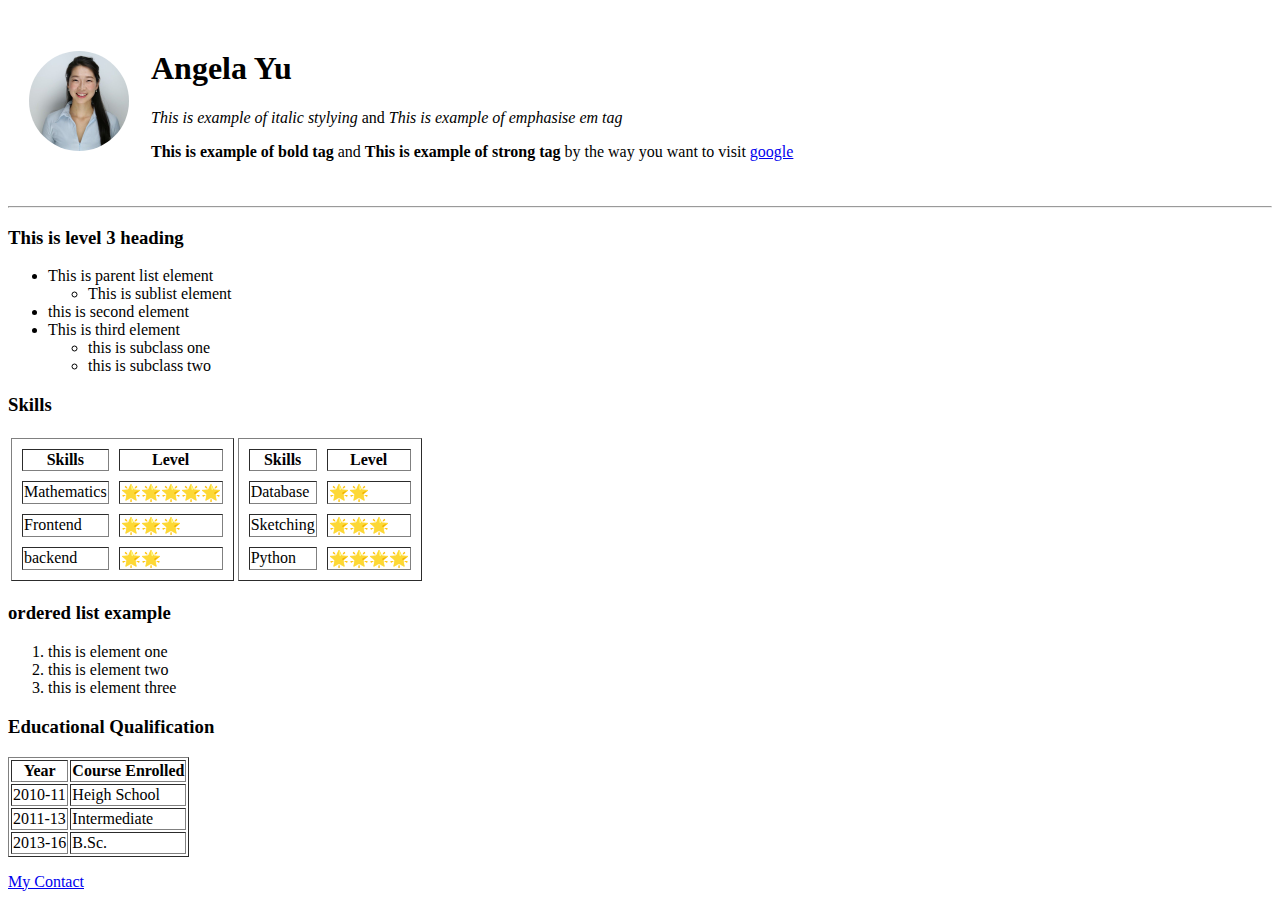
==== index.html @ 5fa769a1 "just basic thing nothing going on here" ====
<!DOCTYPE html>
<html lang="en">
<head>
    <meta charset="UTF-8">
    <meta name="viewport" content="width=device-width, initial-scale=1.0">
    <title>😡Demo Web</title>
</head>
<body>
    <table cellspacing="20">
        <tr>
            <td>
                <img src="images/angela.jpg" style="border-radius: 50%; height:100px; width:100px;" alt="Angela Yu Profile Picture">
            </td>
            <td>
                <h1>Angela Yu</h1>
                <p><i>This is example of italic stylying</i> and <em>This is example of emphasise em tag</em> </p>
                <p><b>This is example of bold tag</b> and <strong>This is example of strong tag</strong> by the way you want to visit <a href="https://www.google.com">google</a></p>
            </td>
        </tr>
    </table>
    
    <hr>
    <h3>This is level 3 heading</h3>
    <ul>
        <li>This is parent list element
            <ul>
            <li>This is sublist element</li>
            </ul>
        </li>
        <li>
            this is second element
        </li>
        <li>
            This is third element
            <ul>
            <li>
                this is subclass one
            </li>
            <li>
                this is subclass two
            </li>
            </ul>
        </li>
    </ul>
    <h3>Skills</h3>
    <table>
        <tr>
            <td>
                <table cellspacing="10" border="1">
                    <tr>
                        <th>
                            Skills
                        </th>
                        <th>
                            Level
                        </th>
                    </tr>
                    <tr>
                        <td>
                            Mathematics
                        </td>
                        <td>
                            🌟🌟🌟🌟🌟
                        </td>
                    </tr>
                    <tr>
                        <td>
                            Frontend
                        </td>
                        <td>
                            🌟🌟🌟
                        </td>
                    </tr>
                    <tr>
                        <td>
                            backend
                        </td>
                        <td>
                            🌟🌟
                        </td>
                    </tr>
            </table>
            </td>
            <td>
                <table cellspacing="10" border="1">
                    <tr>
                        <th>
                            Skills
                        </th>
                        <th>
                            Level
                        </th>
                    </tr>
                    <tr>
                        <td>
                            Database
                        </td>
                        <td>
                            🌟🌟
                        </td>
                    </tr>
                    <tr>
                        <td>
                            Sketching
                        </td>
                        <td>
                            🌟🌟🌟
                        </td>
                    </tr>
                    <tr>
                        <td>
                            Python
                        </td>
                        <td>
                            🌟🌟🌟🌟
                        </td>
                    </tr>
            </table>
            </td>
        </tr>
    </table>

    <h3>ordered list example</h3>
    <ol>
        <li>
            this is element one
        </li>
        <li>
            this is element two
        </li>
        <li>
            this is element three
        </li>
    </ol>
    <h3>Educational Qualification</h3>
    <table border="1">
        <thead>
            <tr>
                <th>
                    Year
                </th>
                <th>
                    Course Enrolled
                </th>
            </tr>
        </thead>
        <tbody>
            <tr>
                <td>
                    2010-11
                </td>
                <td>
                    Heigh School
                </td>
            </tr>
            <tr>
                <td>
                    2011-13
                </td>
                <td>
                    Intermediate
                </td>
            </tr>
            <tr>
                <td>
                    2013-16
                </td>
                <td>
                    B.Sc.
                </td>
            </tr>
        </tbody>
        <tfoot>

        </tfoot>
    </table>


    <p><a href="contact.html">My Contact</a></p>

</body>
</html>
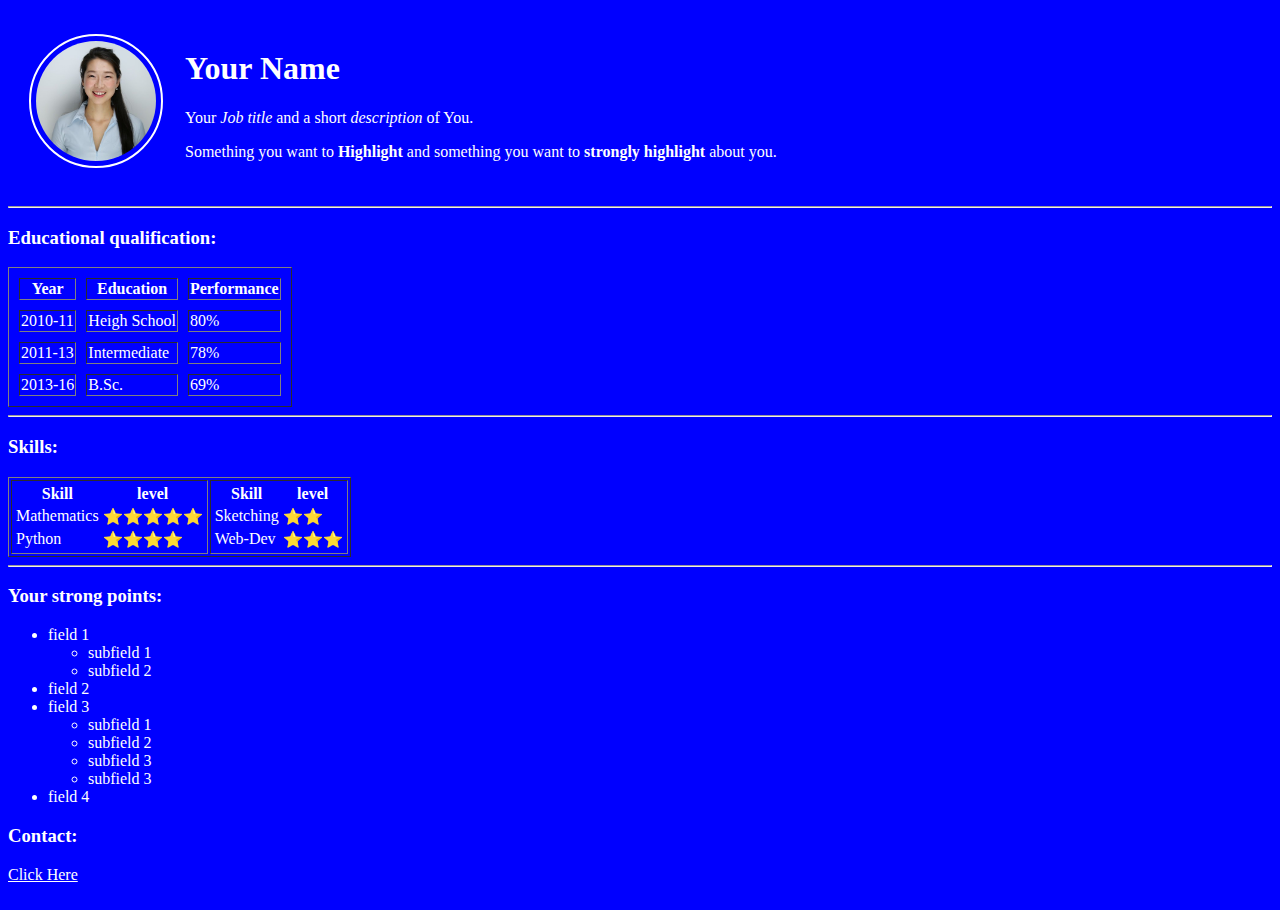
==== commit e3997652: "Update index.html" ====
--- a/index.html
+++ b/index.html
@@ -3,144 +3,35 @@
 <head>
     <meta charset="UTF-8">
     <meta name="viewport" content="width=device-width, initial-scale=1.0">
-    <title>😡Demo Web</title>
+    <title>Document</title>
 </head>
-<body>
+<body style="background-color:blue; color:white;">
+
     <table cellspacing="20">
         <tr>
             <td>
-                <img src="images/angela.jpg" style="border-radius: 50%; height:100px; width:100px;" alt="Angela Yu Profile Picture">
+                <img src="images/angela.jpg" style="height:120px; width:120px; border-radius:50%; border: 2px solid white; padding:5px;" alt="Angela Profile Picture">
             </td>
             <td>
-                <h1>Angela Yu</h1>
-                <p><i>This is example of italic stylying</i> and <em>This is example of emphasise em tag</em> </p>
-                <p><b>This is example of bold tag</b> and <strong>This is example of strong tag</strong> by the way you want to visit <a href="https://www.google.com">google</a></p>
+                <h1>Your Name</h1>
+                <p>Your <i>Job title</i> and a short <em>description</em> of You.</p>
+                <p>Something you want to <b>Highlight</b> and something you want to <strong>strongly highlight</strong> about you.</p>
             </td>
         </tr>
     </table>
-    
     <hr>
-    <h3>This is level 3 heading</h3>
-    <ul>
-        <li>This is parent list element
-            <ul>
-            <li>This is sublist element</li>
-            </ul>
-        </li>
-        <li>
-            this is second element
-        </li>
-        <li>
-            This is third element
-            <ul>
-            <li>
-                this is subclass one
-            </li>
-            <li>
-                this is subclass two
-            </li>
-            </ul>
-        </li>
-    </ul>
-    <h3>Skills</h3>
-    <table>
-        <tr>
-            <td>
-                <table cellspacing="10" border="1">
-                    <tr>
-                        <th>
-                            Skills
-                        </th>
-                        <th>
-                            Level
-                        </th>
-                    </tr>
-                    <tr>
-                        <td>
-                            Mathematics
-                        </td>
-                        <td>
-                            🌟🌟🌟🌟🌟
-                        </td>
-                    </tr>
-                    <tr>
-                        <td>
-                            Frontend
-                        </td>
-                        <td>
-                            🌟🌟🌟
-                        </td>
-                    </tr>
-                    <tr>
-                        <td>
-                            backend
-                        </td>
-                        <td>
-                            🌟🌟
-                        </td>
-                    </tr>
-            </table>
-            </td>
-            <td>
-                <table cellspacing="10" border="1">
-                    <tr>
-                        <th>
-                            Skills
-                        </th>
-                        <th>
-                            Level
-                        </th>
-                    </tr>
-                    <tr>
-                        <td>
-                            Database
-                        </td>
-                        <td>
-                            🌟🌟
-                        </td>
-                    </tr>
-                    <tr>
-                        <td>
-                            Sketching
-                        </td>
-                        <td>
-                            🌟🌟🌟
-                        </td>
-                    </tr>
-                    <tr>
-                        <td>
-                            Python
-                        </td>
-                        <td>
-                            🌟🌟🌟🌟
-                        </td>
-                    </tr>
-            </table>
-            </td>
-        </tr>
-    </table>
-
-    <h3>ordered list example</h3>
-    <ol>
-        <li>
-            this is element one
-        </li>
-        <li>
-            this is element two
-        </li>
-        <li>
-            this is element three
-        </li>
-    </ol>
-    <h3>Educational Qualification</h3>
-    <table border="1">
+    <h3>Educational qualification: </h3>
+    <table cellspacing="10" border="1">
         <thead>
             <tr>
                 <th>
                     Year
                 </th>
                 <th>
-                    Course Enrolled
+                    Education
+                </th>
+                <th>
+                    Performance
                 </th>
             </tr>
         </thead>
@@ -152,6 +43,9 @@
                 <td>
                     Heigh School
                 </td>
+                <td>
+                    80%
+                </td>
             </tr>
             <tr>
                 <td>
@@ -159,6 +53,9 @@
                 </td>
                 <td>
                     Intermediate
+                </td>
+                <td>
+                    78%
                 </td>
             </tr>
             <tr>
@@ -168,15 +65,124 @@
                 <td>
                     B.Sc.
                 </td>
+                <td>
+                    69%
+                </td>
             </tr>
         </tbody>
         <tfoot>
 
         </tfoot>
-    </table>
+    </table><hr>
+    <h3>
+        Skills:
+    </h3>
+
+    <table border="1">
+        <tr>
+            <td>
+                <table>
+                    <tr>
+                        <th>
+                            Skill
+                        </th>
+                        <th>
+                            level
+                        </th>
+                    </tr>
+                    <tr>
+                        <td>
+                            Mathematics
+                        </td>
+                        <td>
+                            ⭐⭐⭐⭐⭐
+                        </td>
+                    </tr>
+                    <tr>
+                        <td>
+                            Python
+                        </td>
+                        <td>
+                            ⭐⭐⭐⭐
+                        </td>
+                    </tr>
+                </table>
+            </td>
+            <td>
+                <table>
+                    <tr>
+                        <th>
+                            Skill
+                        </th>
+                        <th>
+                            level
+                        </th>
+                    </tr>
+                    <tr>
+                        <td>
+                            Sketching
+                        </td>
+                        <td>
+                            ⭐⭐
+                        </td>
+                    </tr>
+                    <tr>
+                        <td>
+                            Web-Dev
+                        </td>
+                        <td>
+                            ⭐⭐⭐
+                        </td>
+                    </tr>
+                </table>
+            </td>
+        </tr>
+    </table><hr>
+    <h3>
+        Your strong points: 
+    </h3>
+    <ul>
+        <li>
+            field 1
+        </li>
+        <ul>
+            <li>
+                subfield 1
+            </li>
+            <li>
+                subfield 2
+            </li>
+        </ul>
+        <li>
+            field 2
+        </li>
+        <li>
+            field 3
+        </li>
+        <ul>
+            <li>
+                subfield 1
+            </li>
+            <li>
+                subfield 2
+            </li>
+            <li>
+                subfield 3
+            </li>
+            <li>
+                subfield 3
+            </li>
+        </ul>
+        <li>
+            field 4
+        </li>
+    </ul>
+    <h3>
+        Contact:
+    </h3>
+    <a href="contact.html" style="color:white;">Click Here</a><br /><br />
 
 
-    <p><a href="contact.html">My Contact</a></p>
 
 </body>
-</html>+</html>
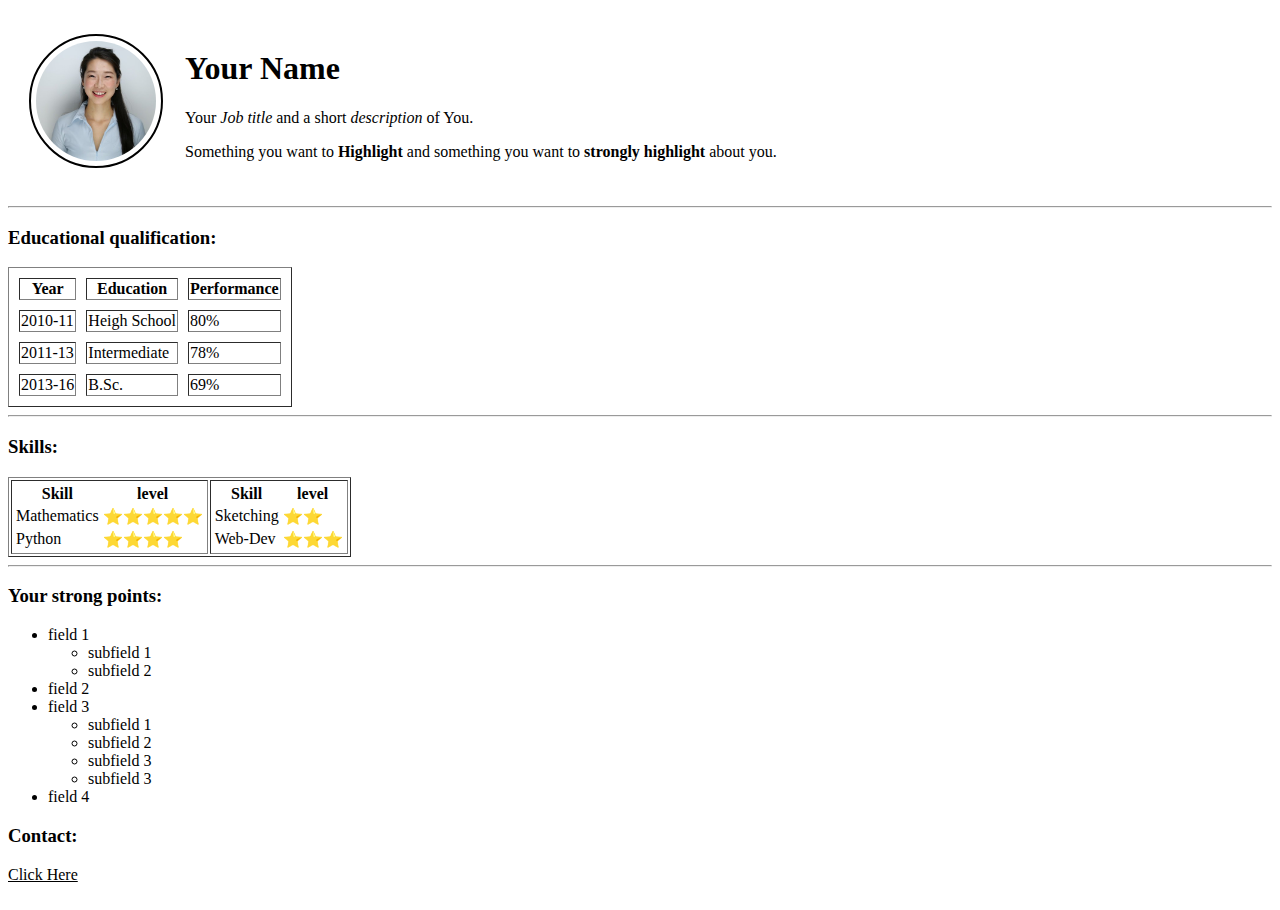
==== commit b7e4a26f: "Update index.html" ====
--- a/index.html
+++ b/index.html
@@ -4,13 +4,14 @@
     <meta charset="UTF-8">
     <meta name="viewport" content="width=device-width, initial-scale=1.0">
     <title>Document</title>
+    <link rel="stylesheet" href="css/style.css">
 </head>
-<body style="background-color:blue; color:white;">
+<body>
 
     <table cellspacing="20">
         <tr>
             <td>
-                <img src="images/angela.jpg" style="height:120px; width:120px; border-radius:50%; border: 2px solid white; padding:5px;" alt="Angela Profile Picture">
+                <img src="images/angela.jpg" style="height:120px; width:120px; border-radius:50%; border: 2px solid black; padding:5px;" alt="Angela Profile Picture">
             </td>
             <td>
                 <h1>Your Name</h1>
@@ -180,9 +181,10 @@
     <h3>
         Contact:
     </h3>
-    <a href="contact.html" style="color:white;">Click Here</a><br /><br />
+    <a href="contact.html" style="color:black;">Click Here</a><br /><br />
 
 
 
 </body>
 </html>
+
